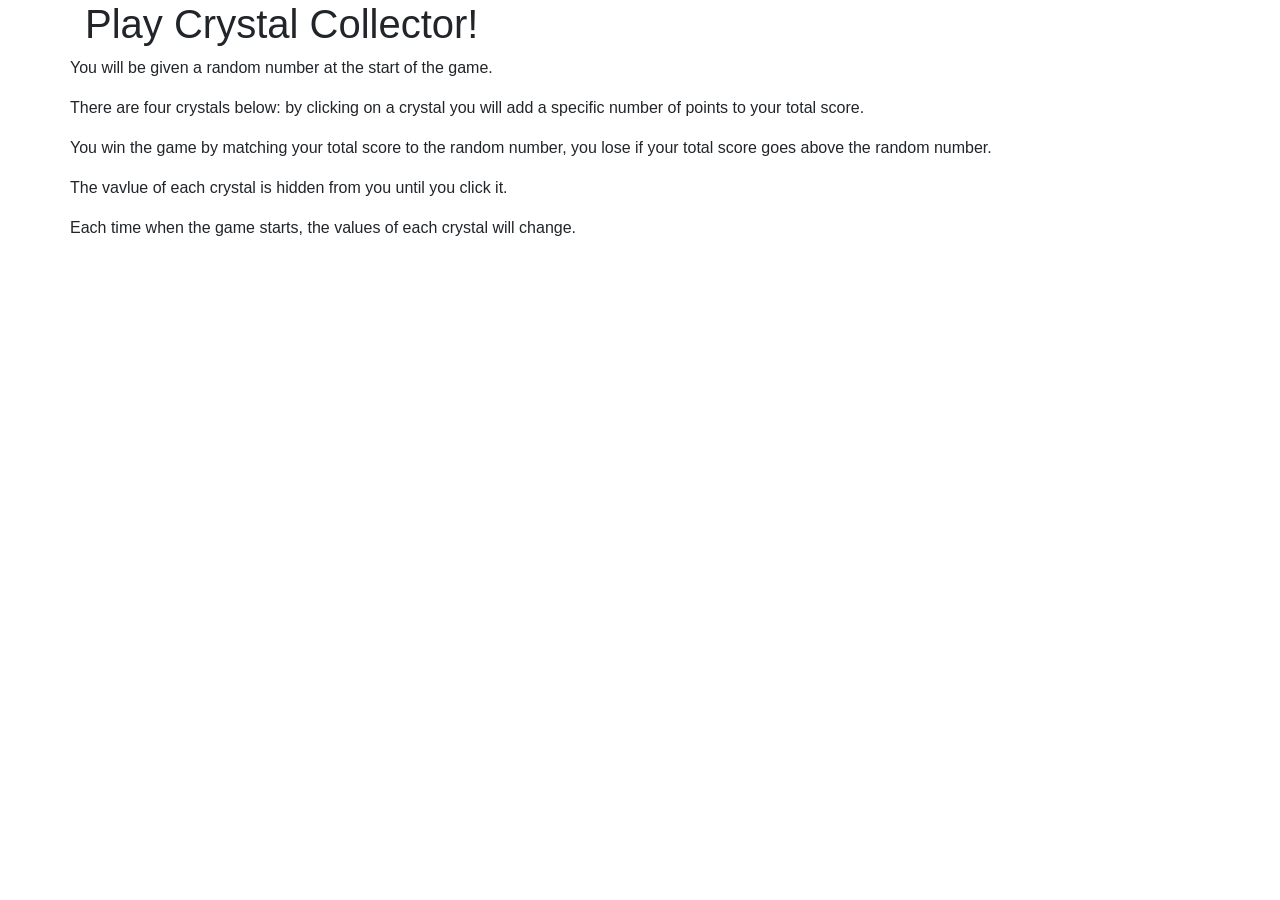
==== assets/index.html @ ee807547 "started html file" ====
<!DOCTYPE html>
<html lang="en">

<head>
    <meta charset="UTF-8">
    <meta name="viewport" content="width=device-width, initial-scale=1.0">
    <meta http-equiv="X-UA-Compatible" content="ie=edge">
    <title>Crystal Collector</title>
    <link rel="stylesheet" href="style.css">
    <link rel="stylesheet" href="reset.css">
    <link rel="stylesheet" href="https://stackpath.bootstrapcdn.com/bootstrap/4.3.1/css/bootstrap.min.css" integrity="sha384-ggOyR0iXCbMQv3Xipma34MD+dH/1fQ784/j6cY/iJTQUOhcWr7x9JvoRxT2MZw1T" crossorigin="anonymous">
</head>

<body>
    <div class="container">
        <div class="row" id="header">
            <div class="col">
                <h1>Play Crystal Collector!</h1>
            </div>
        </div>
        <div class="row" id="instructions">
            <div class="col2">
                <p>You will be given a random number at the start of the game.</p>
                <p>There are four crystals below: by clicking on a crystal you will add a specific number of points to your total score.</p>
                <p>You win the game by matching your total score to the random number, you lose if your total score goes above the random number.</p>
                <p>The vavlue of each crystal is hidden from you until you click it.</p>
                <p>Each time when the game starts, the values of each crystal will change.</p>
                
            </div>
        </div>





    </div>

</body>

</html>
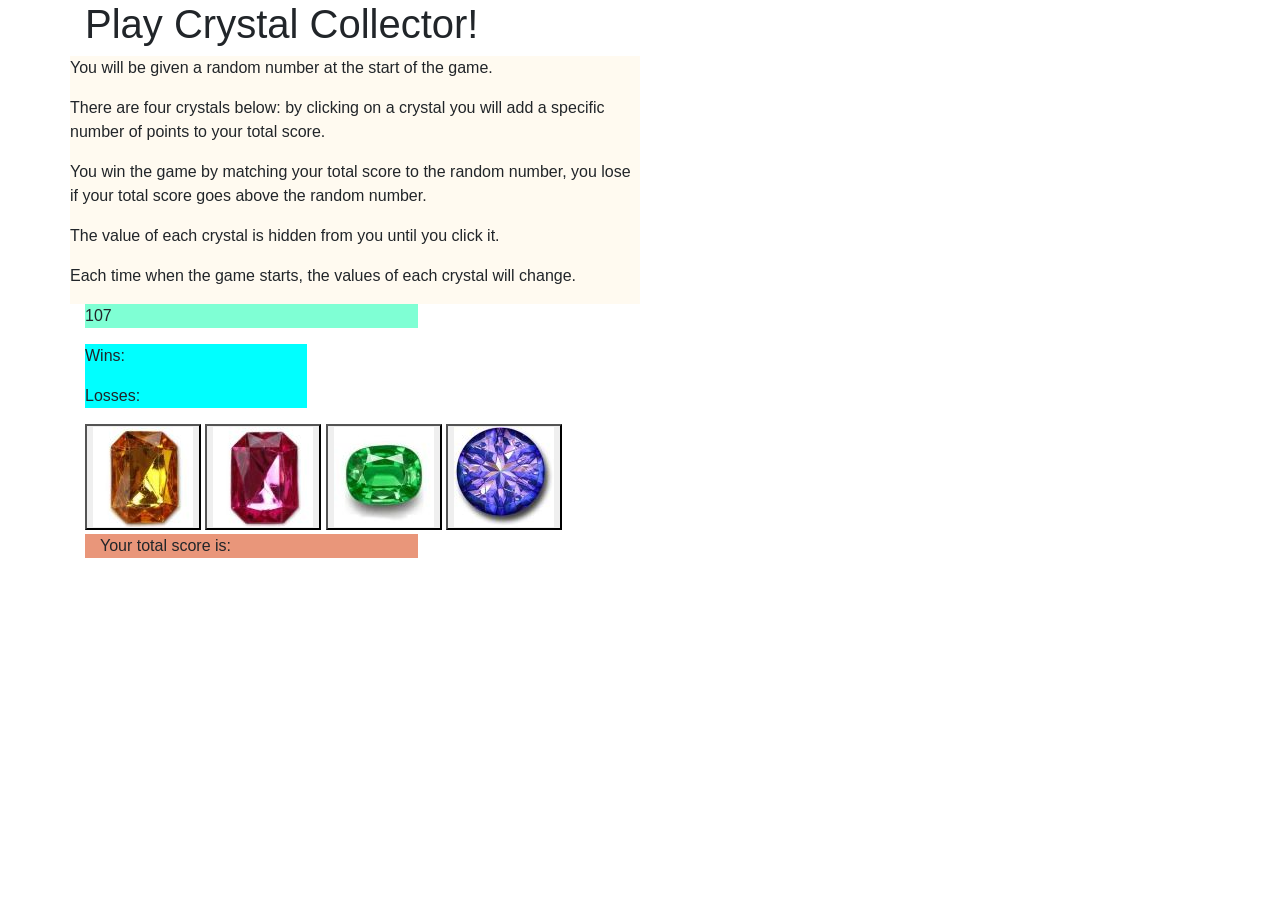
==== commit d395ecbd: "computer guess added" ====
--- a/assets/index.html
+++ b/assets/index.html
@@ -6,28 +6,56 @@
     <meta name="viewport" content="width=device-width, initial-scale=1.0">
     <meta http-equiv="X-UA-Compatible" content="ie=edge">
     <title>Crystal Collector</title>
-    <link rel="stylesheet" href="style.css">
-    <link rel="stylesheet" href="reset.css">
-    <link rel="stylesheet" href="https://stackpath.bootstrapcdn.com/bootstrap/4.3.1/css/bootstrap.min.css" integrity="sha384-ggOyR0iXCbMQv3Xipma34MD+dH/1fQ784/j6cY/iJTQUOhcWr7x9JvoRxT2MZw1T" crossorigin="anonymous">
+    <link rel="stylesheet" href="./css/reset.css">
+    <link rel="stylesheet" href="https://stackpath.bootstrapcdn.com/bootstrap/4.3.1/css/bootstrap.min.css"integrity="sha384-ggOyR0iXCbMQv3Xipma34MD+dH/1fQ784/j6cY/iJTQUOhcWr7x9JvoRxT2MZw1T" crossorigin="anonymous">
+    <link rel="stylesheet" href="./css/style.css">
+    <script
+  src="https://code.jquery.com/jquery-3.4.1.min.js"
+  integrity="sha256-CSXorXvZcTkaix6Yvo6HppcZGetbYMGWSFlBw8HfCJo="
+  crossorigin="anonymous"></script>
+  <script type=text/javascript src="./javascript/game.js"></script>
+
 </head>
 
 <body>
     <div class="container">
-        <div class="row" id="header">
+        <div class="row">
             <div class="col">
                 <h1>Play Crystal Collector!</h1>
             </div>
         </div>
-        <div class="row" id="instructions">
+        <div class="row">
             <div class="col2">
                 <p>You will be given a random number at the start of the game.</p>
-                <p>There are four crystals below: by clicking on a crystal you will add a specific number of points to your total score.</p>
-                <p>You win the game by matching your total score to the random number, you lose if your total score goes above the random number.</p>
-                <p>The vavlue of each crystal is hidden from you until you click it.</p>
+                <p>There are four crystals below: by clicking on a crystal you will add a specific number of points to
+                    your total score.</p>
+                <p>You win the game by matching your total score to the random number, you lose if your total score goes
+                    above the random number.</p>
+                <p>The value of each crystal is hidden from you until you click it.</p>
                 <p>Each time when the game starts, the values of each crystal will change.</p>
-                
             </div>
         </div>
+        <div class="row2">
+            <div class="col3">
+                <p id="computerGuess">Computer Guess: </p>
+            </div>
+            <div class="count">
+                <p id="wincount">Wins: </p>
+                <p id="losscount">Losses: </p>
+            </div>
+        </div>
+        <div class="row3" id="gems">
+            <button class="gem1"><img src="./images/gem1.jpg" alt="yellow gem"></button>
+            <button class="gem2"><img src="./images/gem2.jpg" alt="red gem"></button>
+            <button class="gem3"><img src="./images/gem3.jpg" alt="green gem"></button>
+            <button class="gem4"><img src="./images/gem4.jpg" alt="blue gem"></button>
+        </div>
+        <div class="row4" id="yourScore">
+            <div class="col">
+                <p>Your total score is: </p>
+            </div>
+        </div>
+    </div>
 
 
 
--- a/assets/css/style.css
+++ b/assets/css/style.css
@@ -0,0 +1,26 @@
+.col2 {
+    width: 50%;
+    background-color: floralwhite;
+}
+
+.col3 {
+    width: 30%;
+    background-color: aquamarine;
+}
+.count {
+    width: 20%;
+    background-color: aqua;
+}
+.row3 {
+    width: 60%;
+    
+}
+.row4 {
+    width: 30%;
+    background-color: darksalmon;
+}
+img {
+    max-width: 100%;
+    height: auto;
+    float: left;
+  }
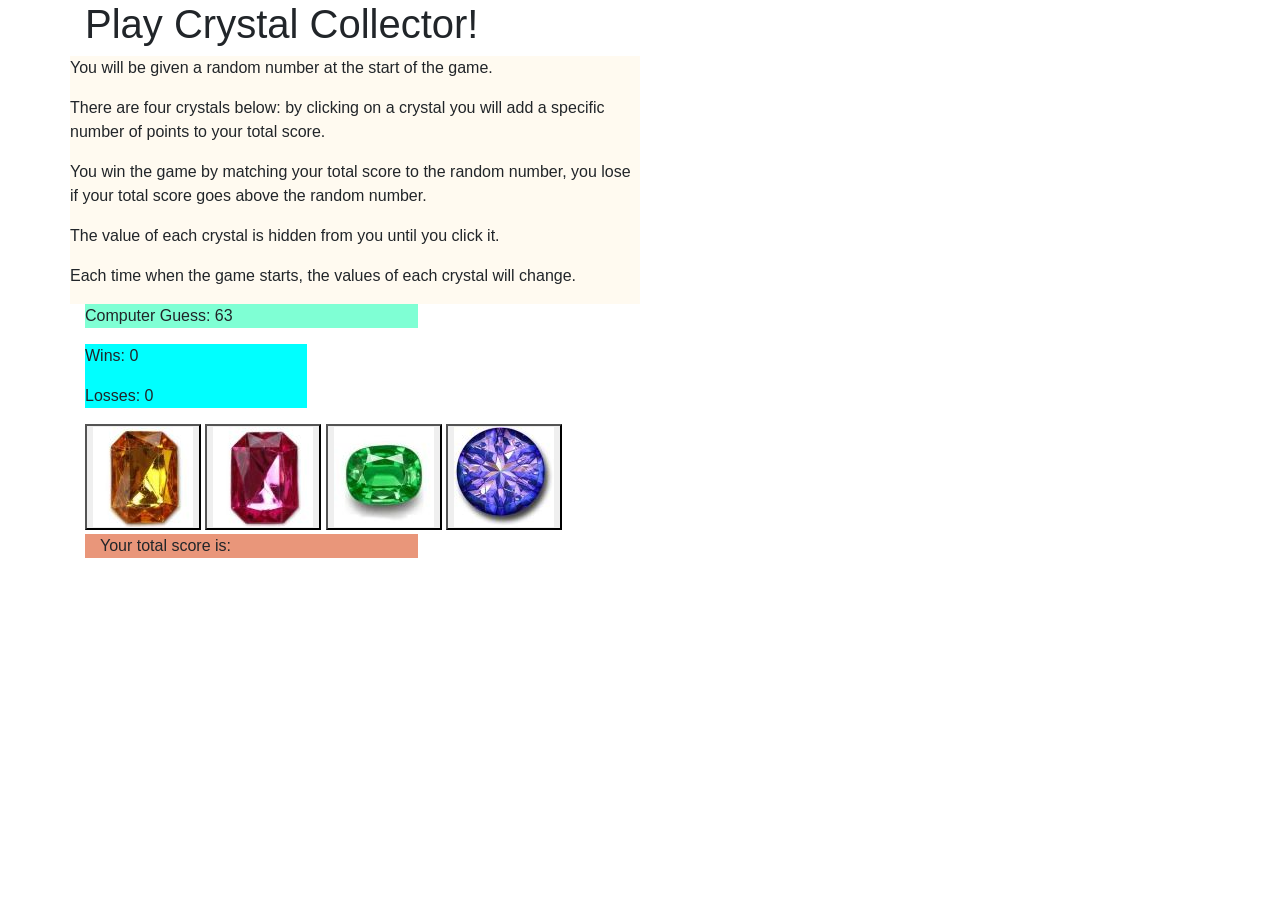
==== commit 4b837da2: "almost working" ====
--- a/assets/index.html
+++ b/assets/index.html
@@ -45,14 +45,14 @@
             </div>
         </div>
         <div class="row3" id="gems">
-            <button class="gem1"><img src="./images/gem1.jpg" alt="yellow gem"></button>
-            <button class="gem2"><img src="./images/gem2.jpg" alt="red gem"></button>
-            <button class="gem3"><img src="./images/gem3.jpg" alt="green gem"></button>
-            <button class="gem4"><img src="./images/gem4.jpg" alt="blue gem"></button>
+            <button id="gem1"><img src="./images/gem1.jpg" alt="yellow gem"></button>
+            <button id="gem2"><img src="./images/gem2.jpg" alt="red gem"></button>
+            <button id="gem3"><img src="./images/gem3.jpg" alt="green gem"></button>
+            <button id="gem4"><img src="./images/gem4.jpg" alt="blue gem"></button>
         </div>
         <div class="row4" id="yourScore">
             <div class="col">
-                <p>Your total score is: </p>
+                <p id="totalScore">Your total score is: </p>
             </div>
         </div>
     </div>
--- a/assets/css/style.css
+++ b/assets/css/style.css
@@ -1,4 +1,6 @@
-.col2 {
+.container {
+    background
+}.col2 {
     width: 50%;
     background-color: floralwhite;
 }
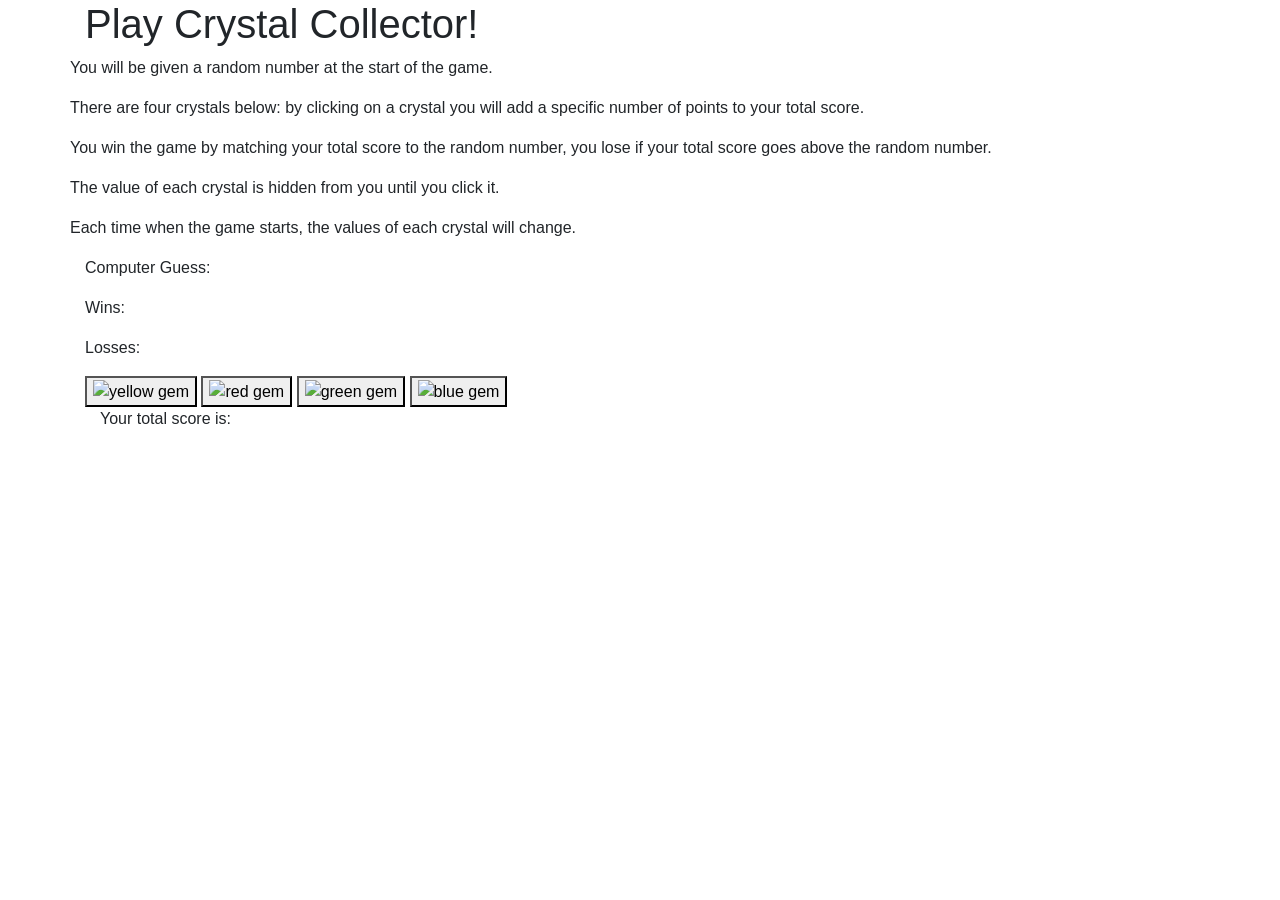
==== commit 030e0a3d: "had to move html file outside of assets" ====
--- a/assets/index.html
+++ b/assets/index.html
@@ -6,14 +6,14 @@
     <meta name="viewport" content="width=device-width, initial-scale=1.0">
     <meta http-equiv="X-UA-Compatible" content="ie=edge">
     <title>Crystal Collector</title>
-    <link rel="stylesheet" href="./css/reset.css">
+    <link rel="stylesheet" href="./assets/css/reset.css">
     <link rel="stylesheet" href="https://stackpath.bootstrapcdn.com/bootstrap/4.3.1/css/bootstrap.min.css"integrity="sha384-ggOyR0iXCbMQv3Xipma34MD+dH/1fQ784/j6cY/iJTQUOhcWr7x9JvoRxT2MZw1T" crossorigin="anonymous">
-    <link rel="stylesheet" href="./css/style.css">
+    <link rel="stylesheet" href="./assets/css/style.css">
     <script
   src="https://code.jquery.com/jquery-3.4.1.min.js"
   integrity="sha256-CSXorXvZcTkaix6Yvo6HppcZGetbYMGWSFlBw8HfCJo="
   crossorigin="anonymous"></script>
-  <script type=text/javascript src="./javascript/game.js"></script>
+  <script type=text/javascript src="./assets/javascript/game.js"></script>
 
 </head>
 
@@ -45,10 +45,10 @@
             </div>
         </div>
         <div class="row3" id="gems">
-            <button id="gem1"><img src="./images/gem1.jpg" alt="yellow gem"></button>
-            <button id="gem2"><img src="./images/gem2.jpg" alt="red gem"></button>
-            <button id="gem3"><img src="./images/gem3.jpg" alt="green gem"></button>
-            <button id="gem4"><img src="./images/gem4.jpg" alt="blue gem"></button>
+            <button id="gem1"><img src="./assets/images/gem1.jpg" alt="yellow gem"></button>
+            <button id="gem2"><img src="./assets/images/gem2.jpg" alt="red gem"></button>
+            <button id="gem3"><img src="./assets/images/gem3.jpg" alt="green gem"></button>
+            <button id="gem4"><img src="./assets/images/gem4.jpg" alt="blue gem"></button>
         </div>
         <div class="row4" id="yourScore">
             <div class="col">
